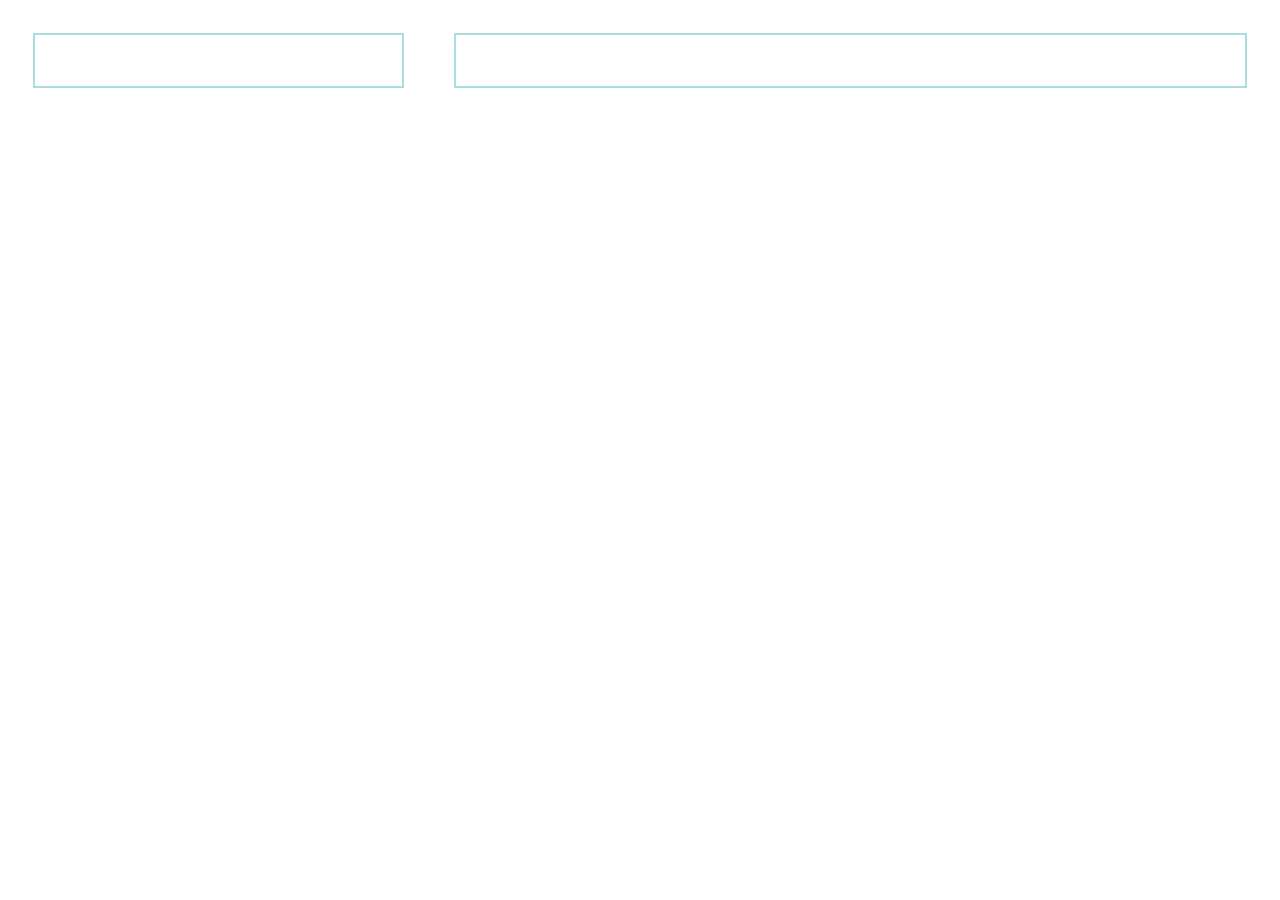
==== resumes.html @ 830d2bbd "hello" ====
<!DOCTYPE html>
<html lang="en" dir="ltr">
  <head>
    <meta charset="utf-8">
    <title></title>
  <link rel="stylesheet" href="style.css">
  </head>
  <body>
    <!---parent--->
    <div class="parent">
      <!---leftChild--->
<div class="leftChild">
</div>
<!--right child--->
  <div class="rightChild">
  </div>
</div>
  </body>
</html>
---- style.css ----
.parent{
  display: flex;
  flex-direction: row;
  justify-content: center;
}
.child{
  border: 3px solid #33A8FF;
  padding: 2%;
  margin: 2%;
  box-shadow: 3px 3px 3px #33C7FF;
}
img{
  border-radius: 50%;
  border: 2px solid #3349FF;

}
h2,
h3
{
  text-align: center;

}
a{
  display:block;
  margin-left: auto;
  text-align: center;
  text-decoration: none;
  background: #33A8FF;
  color:#ddd;
  padding:2%;
}
.leftChild{
  width: 30%;
  border: 2px solid #add;
  padding: 2%;
  margin: 2%;
  }
  .rightChild{
    width: 70%;
    border: 2px solid #add;
    padding: 2%;
    margin: 2%;
    }
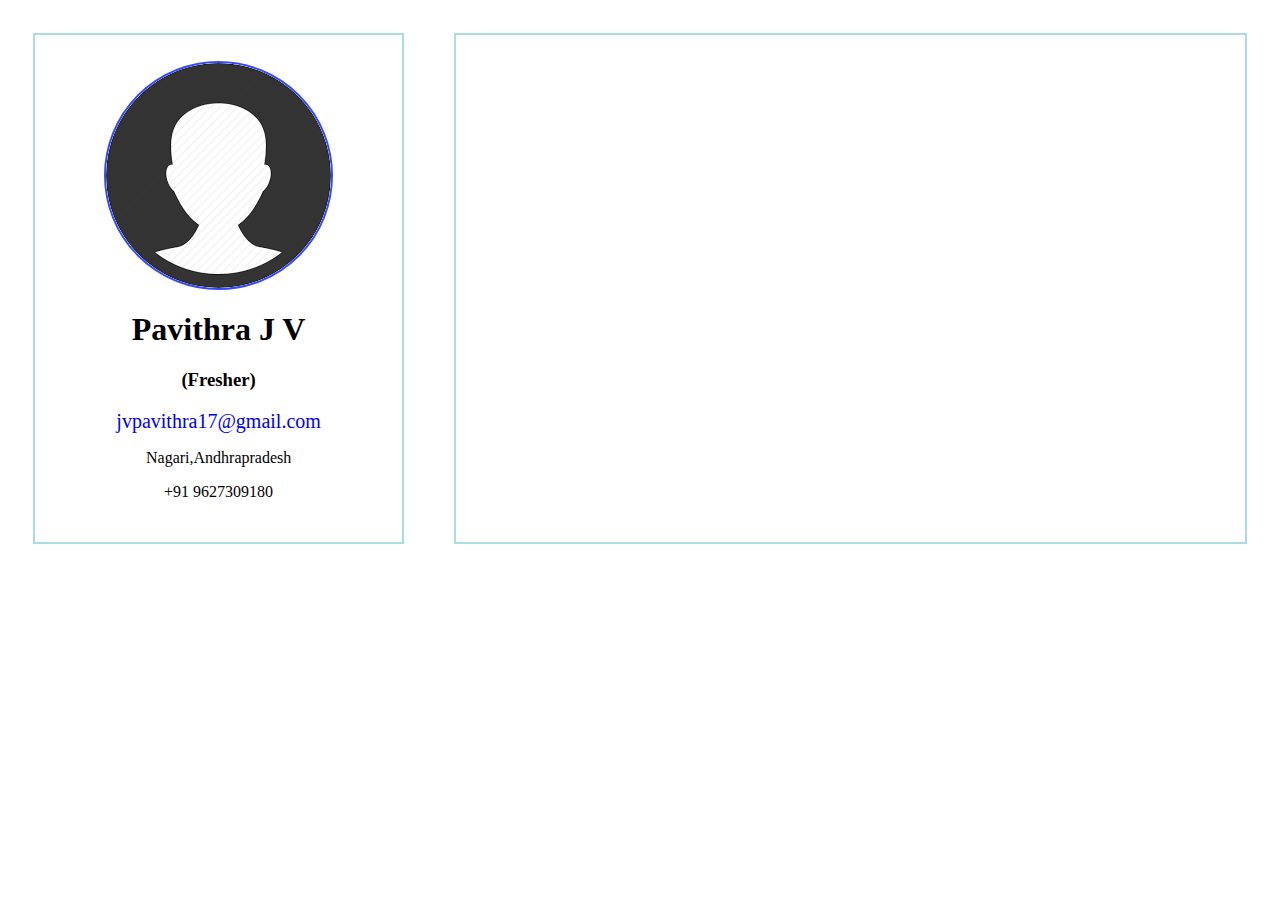
==== commit af688c5d: "jsonjsadding" ====
--- a/resumes.html
+++ b/resumes.html
@@ -3,6 +3,7 @@
   <head>
     <meta charset="utf-8">
     <title></title>
+    <meta name="viewport" content="width=device-width,initial-scale=1">
   <link rel="stylesheet" href="style.css">
   </head>
   <body>
@@ -10,10 +11,19 @@
     <div class="parent">
       <!---leftChild--->
 <div class="leftChild">
+  <img src="image/p2.png" alt="Profile">
+  <center><h1> Pavithra J V</h1>
+<center>  <h3>(Fresher)</h3>
+  <a href="jvpavithra17@gmail.com" class="mail">jvpavithra17@gmail.com</a>
+  <p>Nagari,Andhrapradesh</p>
+  <p>+91 9627309180</p>
 </div>
 <!--right child--->
   <div class="rightChild">
   </div>
 </div>
+<script type="text/javascript" src="main.js">
+
+</script>
   </body>
 </html>
--- a/style.css
+++ b/style.css
@@ -12,6 +12,9 @@
 img{
   border-radius: 50%;
   border: 2px solid #3349FF;
+display: block;
+margin-left: auto;
+margin-right: auto;
 
 }
 h2,
@@ -20,7 +23,7 @@
   text-align: center;
 
 }
-a{
+.a{
   display:block;
   margin-left: auto;
   text-align: center;
@@ -41,3 +44,169 @@
     padding: 2%;
     margin: 2%;
     }
+    .mail{
+      text-decoration: none;
+      font-size:20px;
+    }
+    @media only screen and (min-width:320px) and (max-width:480px){
+      .parent{
+      display: flex;
+      flex-direction: column;
+      justify-content: center;
+    }
+    .child{
+      border: 3px solid #33A8FF;
+      padding: 2%;
+      margin: 2%;
+      box-shadow: 3px 3px 3px #33C7FF;
+    }
+    img{
+      border-radius: 50%;
+      border: 2px solid #3349FF;
+    display: block;
+    margin-left: auto;
+    margin-right: auto;
+
+    }
+    h2,
+    h3
+    {
+      text-align: center;
+
+    }
+    .a{
+      display:block;
+      margin-left: auto;
+      text-align: center;
+      text-decoration: none;
+      background: #33A8FF;
+      color:#ddd;
+      padding:2%;
+    }
+    .leftChild{
+      width: 90%;
+      border: 2px solid #add;
+      padding: 2%;
+      margin: 2%;
+      background:#C12E58;
+      }
+      .rightChild{
+        width: 90%;
+        border: 2px solid #add;
+        padding: 2%;
+        margin: 2%;
+        background: #C12E58;
+        }
+        .mail{
+          text-decoration: none;
+          font-size: size:20px;
+        }
+      }
+      @media only screen and (min-width:481px) and (max-width:769px){
+        .parent{
+        display: flex;
+        flex-direction: row;
+        justify-content: center;
+      }
+      .child{
+        border: 3px solid #33A8FF;
+        padding: 2%;
+        margin: 2%;
+        box-shadow: 3px 3px 3px #33C7FF;
+      }
+      img{
+        border-radius: 50%;
+        border: 2px solid #3349FF;
+      display: block;
+      margin-left: auto;
+      margin-right: auto;
+
+      }
+      h2,
+      h3
+      {
+        text-align: center;
+
+      }
+      .a{
+        display:block;
+        margin-left: auto;
+        text-align: center;
+        text-decoration: none;
+        background: #33A8FF;
+        color:#ddd;
+        padding:2%;
+      }
+      .leftChild{
+        width: 50%;
+        border: 2px solid #add;
+        padding: 2%;
+        margin: 2%;
+        background: #C12E9F;
+        }
+        .rightChild{
+          width: 50%;
+          border: 2px solid #add;
+          padding: 2%;
+          margin: 2%;
+          background: #C12E9F;
+          }
+          .mail{
+            text-decoration: none;
+            font-size:20px;
+          }
+        }
+        @media only screen and (min-width:769px) and (max-width:1024px){
+          .parent{
+          display: flex;
+          flex-direction: row;
+          justify-content: center;
+        }
+        .child{
+          border: 3px solid #33A8FF;
+          padding: 2%;
+          margin: 2%;
+          box-shadow: 3px 3px 3px #33C7FF;
+        }
+        img{
+          border-radius: 50%;
+          border: 2px solid #3349FF;
+        display: block;
+        margin-left: auto;
+        margin-right: auto;
+
+        }
+        h2,
+        h3
+        {
+          text-align: center;
+
+        }
+        .a{
+          display:block;
+          margin-left: auto;
+          text-align: center;
+          text-decoration: none;
+          background: #33A8FF;
+          color:#ddd;
+          padding:2%;
+        }
+        .leftChild{
+          width: 40%;
+          border: 2px solid #add;
+          padding: 2%;
+          margin: 2%;
+          background: #C12E9F;
+          }
+          .rightChild{
+            width: 60%;
+            border: 2px solid #add;
+            padding: 2%;
+            margin: 2%;
+            background: #C12E9F;
+            }
+            .mail{
+              text-decoration: none;
+              font-size:20px;
+            }
+          }
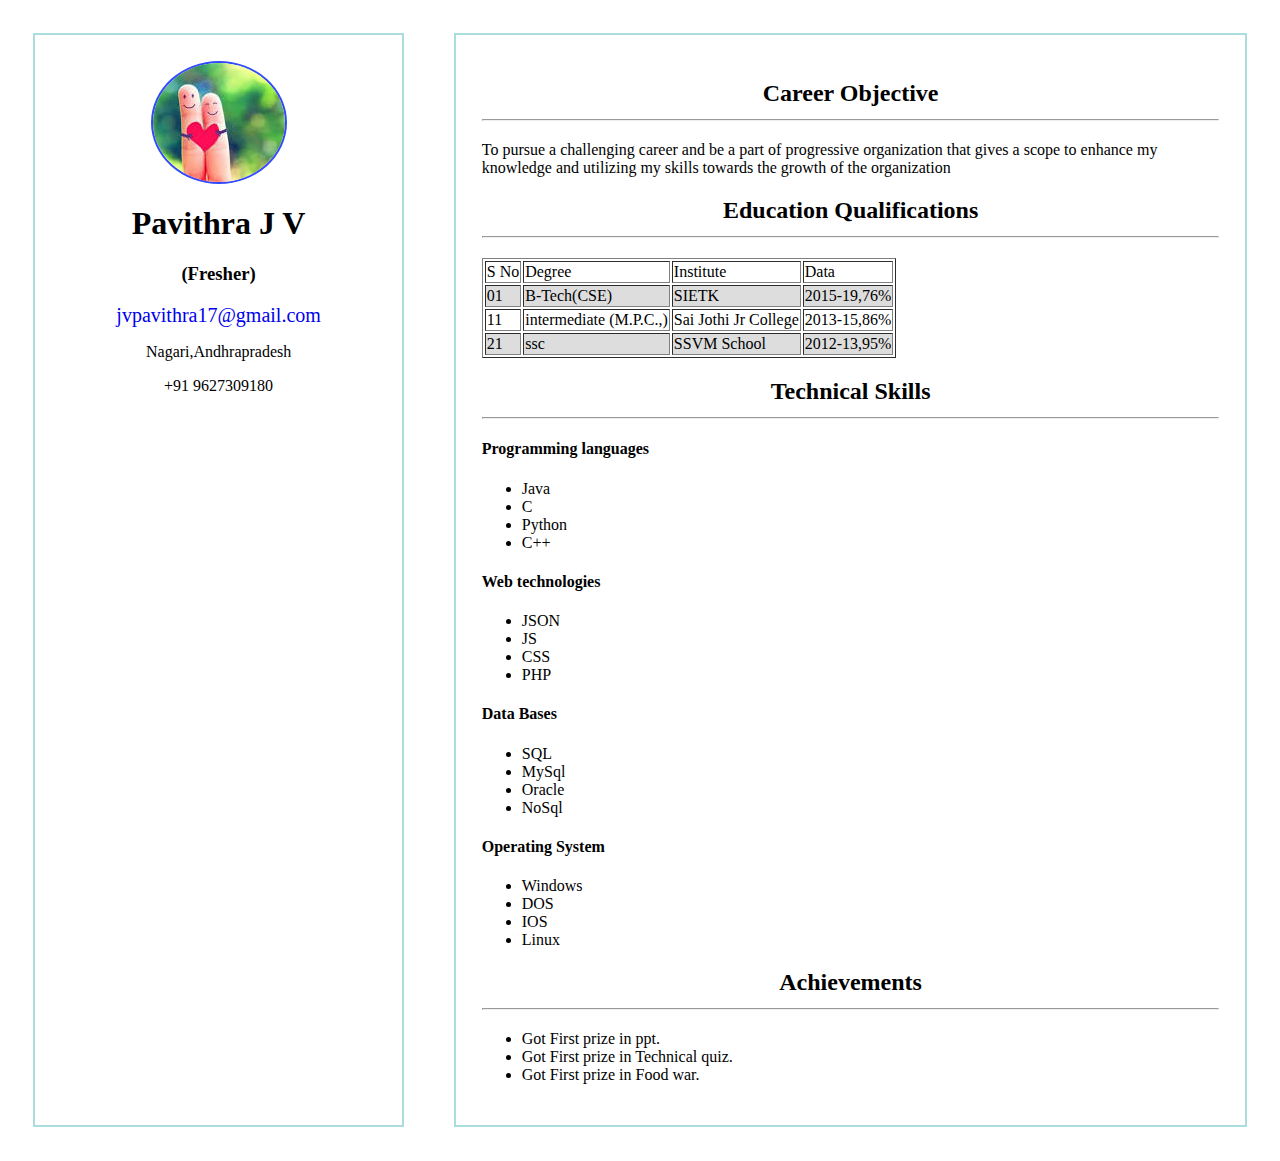
==== commit bf7ef0c7: "resumescreation" ====
--- a/resumes.html
+++ b/resumes.html
@@ -19,7 +19,7 @@
   <p>+91 9627309180</p>
 </div>
 <!--right child--->
-  <div class="rightChild">
+  <div class="rightChild" id="child2">
   </div>
 </div>
 <script type="text/javascript" src="main.js">
--- a/style.css
+++ b/style.css
@@ -1,3 +1,7 @@
+tr:nth-child(even)
+{
+  background:#ddd;
+}
 .parent{
   display: flex;
   flex-direction: row;
